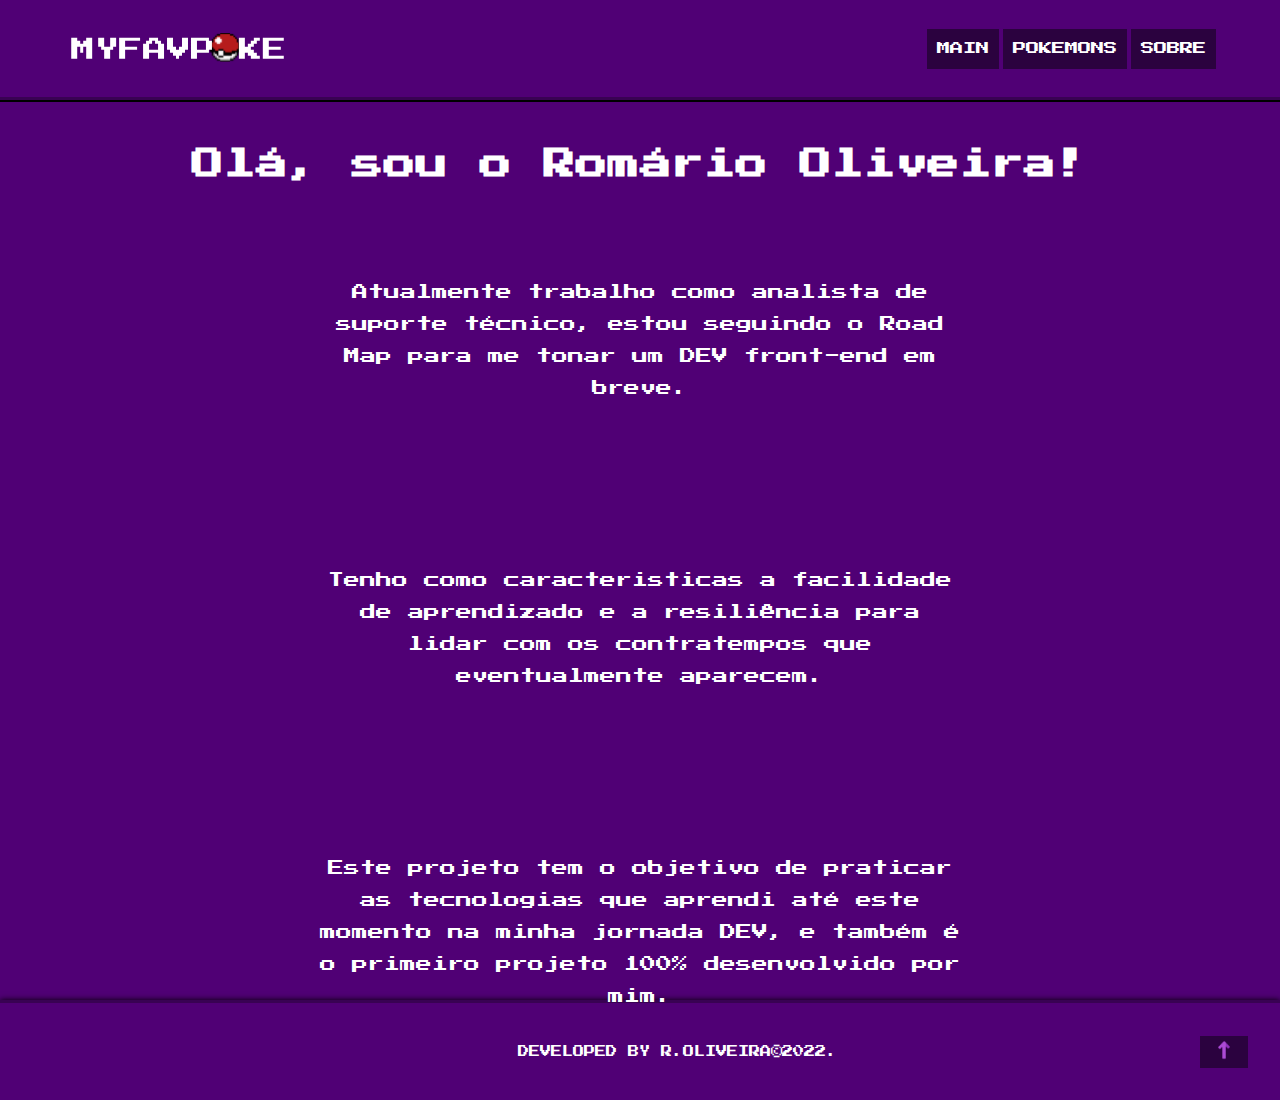
==== about.html @ 853b2307 "Create pokemon page and about page, add media query's" ====
<!DOCTYPE html>
<html lang="pt-br">
  <head>
    <meta charset="UTF-8" />
    <meta http-equiv="X-UA-Compatible" content="IE=edge" />
    <meta name="viewport" content="width=device-width, initial-scale=1.0" />
    <link rel="preconnect" href="https://fonts.googleapis.com"><link rel="preconnect" href="https://fonts.gstatic.com" crossorigin><link href="https://fonts.googleapis.com/css2?family=Fira+Code:wght@700&family=Press+Start+2P&display=swap" rel="stylesheet">
    <link rel="stylesheet" href="./index.css">
    <link rel="stylesheet" href="./components/media-query.css">
    <link rel="stylesheet" href="./components/main-header.css">
    <link rel="stylesheet" href="./components/header-nav.css">
    <link rel="stylesheet" href="./components/main-section.css">
    <link rel="stylesheet" href="./components/main-footer.css">
    <link rel="stylesheet" href="./components/about-components/about-main-section.css">
    <title>MYFAVPOKE</title>
    <link rel="icon" href="./assets/favIcon.svg">
  </head>
  <body>
    <header class="main-header" id="top">
      <img class="logo" src="./assets/logo.svg" alt="">
      <nav class="header-nav">
        <a href="./index.html"><button class="button-header">MAIN</button></a>
        <a href="./pokemons.html"><button class="button-header">POKEMONS</button></a>
        <a href="./about.html"><button class="button-header">SOBRE</button></a>
      </nav>
    </header>
      <main class="about-main">
        <h1 class="h1-component">Olá, sou o <a href="https://www.linkedin.com/in/rom%C3%A1rio-oliveira-b9022a1b7/" target="_blank"><span class="about-name-h1">Romário Oliveira!</span></a></h1>
        <section class="main-section-about">
          <p class="about-paragraph" id="paragraph-about">Atualmente trabalho como analista de suporte técnico,
            estou seguindo o Road Map para me tonar um DEV front-end em breve.</p>
            <p class="about-paragraph" id="paragraph-about">Tenho como caracteristicas a facilidade de aprendizado e a 
              resiliência para lidar com os contratempos que eventualmente aparecem.</p>
              <p class="about-paragraph" id="paragraph-about">Este projeto tem o objetivo de praticar as tecnologias que aprendi
                até este momento na minha jornada DEV, e também é o primeiro
                projeto 100% desenvolvido por mim.</p>
        </section>
      </main>
    

    <footer class="main-footer">
      <p class="footer-p" id="fontP">DEVELOPED BY R.OLIVEIRA©2022.</p>
      <a href="#top"><button class="to-top"><img src="./assets/icons8-up-arrow-48.png" alt=""></button></a>
    </footer>
  </body>
</html>
---- index.css ----
*{
  margin:0;
  padding:0;
  box-sizing: border-box;
}
:root{
  --mainColor: #500075;
  --secondColor: #2B023F;
  --thirdColor: #FFFFFF;
}
body{
  background-color: var(--mainColor);
}
a{
  text-decoration: none;
}
---- components/media-query.css ----
@media (min-width: 1001px) and (max-width: 1920px){
  #logo-mquery{
    padding-top: 10px;
    width: 350px;
    
  }
  #div-img-mquery{
    width: 50%;
    margin-top: 100px;
    margin-bottom: 100px;
    padding-top: 30px;
    /* margin-bottom: 130px; */
  }
  #img-tec{
    width: 400px;
  }
  #mquery{
    margin: 0;
    padding: 0;
   }
}

@media (max-width: 900px){
  #logo-mquery{
    padding-top: 10px;
    width: 440px;
    
  }
}

@media (min-width: 600px) and (max-width: 1000px){
 
  #logo-mquery{
    padding-top: 10px;
    width: 30%;
    
  }
  #fontP{
    font-size: .5rem;
    margin:0;
  }
  .div-p-mainSection p{
    font-size: .7rem;
  }
  #img-tec{
    width: 200px;
  }
  #div-img-mquery{
    width: 30%;
    height: 100px;
  }
  .div-p-subSection p{
    padding-left: .6rem;
    font-size: .7rem;
  }
  #img-pokemon{
    width: 200px;
  }
  #mquery{
   margin: 0;
   padding: 0;
  }
    /* about responsive */
   
    .h1-component{
      font-size: .9rem;
    }
    #paragraph-about{
      font-size: .6rem;
      padding-top: 4rem;
      line-height: .7rem;
    }

    /* pokemon card section */
    #pokemon-main-mquery{
      display: flex;
      flex-wrap: wrap;
      gap: 30px;
      justify-content: center;
      align-items: center;
      height: 1000px;
      width: 70%;
    }
}


@media (min-width: 280px) and (max-width: 600px){
  #top{
    display:flex;
    flex-direction: column;
    justify-content: center;
    align-items: center;
    margin-top: 20px;
    padding: 0;
  }
  #logo-mquery{
    padding-top: 10px;
    width: 300px;
  }
  .header-nav{
    padding-top: 10px;
    padding-bottom: 10px;
  }
  .button-header{
    font-size: .6rem;
  }
  .main-footer{
    height: 100px;
  }
  
  #fontP{
    font-size: .3rem;
    margin:0;
  }
  .main-section{
   
  }
  
  .main{
    flex-direction: column;
    align-items: center;
    justify-content: center;
    
    
  }
  #img-tec{
    margin-left: 10%;
    display: flex;
    width: 10rem;
    align-items: center;
    justify-content: center;
  }
  
  .div-p-mainSection p{
    margin-top: 10px;
    font-size: .7rem;
  }
  #div-img-mquery{
    margin-top: 10px;
  }
  .sub-section{
    flex-direction: column;
    align-items: center;
    justify-content: center; 
    width: 100%;
  }
  #img-pokemon{
    width: 130px;
  }
  .div-p-subSection{
    display: flex;
    align-items: center;
    justify-content: center;
    width: 100%;
  }
  .div-p-subSection p{
    font-size: .7rem;
    
  }
  #mquery{
    margin: 0;
    padding-top: 1rem;
  }
   /* about responsive */
   
  .h1-component{
    font-size: .6rem;
  }
  #paragraph-about{
    font-size: .5rem;
    padding-top: 1.5rem;
    line-height: .6rem;
  }

  /* pokemon-card section */
  #pokemon-main-mquery{
    display: flex;
    flex-wrap: wrap;
    gap: 10px;
    justify-content: center;
    align-items: center;
    height: 2000px;
    width: 40%;
  }
  .card{
    width: 180px;
    height: 250px;
    background-color: var(--secondColor);
    display: flex;
    flex-direction: column;
  }
  
  .evolution-button{
    display: flex;
    align-items: center;
    justify-content: center;
    padding: .4rem 3rem;
    margin-right: 3px;
    width: 50%;
    height: 20px;
    align-self: flex-end;
    margin-top: 5px;
    font-family: 'Press Start 2p', sans-serif;
    color: var(--thirdColor);
    font-size: .6rem;
    background-color: var(--mainColor);
    border: none;
  }
  
  .pokemon-image-container-bulbasaur{
    width: 100%;
    height: 100%;
    display: flex;
    align-items: center;
    justify-content: center;
  }
  .img-container-bulbasaur{
    width: 40%;
    height: 40%;
    padding-top: .3rem;
    padding-bottom: .3rem;
  }
  .desc-button{
    position: absolute;
    width: 30px;
    height: 20px;
    display: flex;
    align-items: center;
    justify-content: center;
    margin-top: 4px;
    margin-left: 4px;
    background-color: var(--mainColor);
    font-family: 'Press Start 2p', sans-serif;
    color: var(--thirdColor);
    border: none;
  }
  .pokemon-name{
    display: flex;
    justify-content: center;
    align-items: flex-end;
    font-family: 'Press Start 2p', sans-serif;
    color: var(--thirdColor);
    font-size: .6rem;
    padding-top: .3rem;
    padding-bottom: .3rem;
  }
}
---- components/main-header.css ----
.main-header{
  width: 100%;
  height: 100px;
  border-bottom: 3px solid #390253;
  box-shadow: 0px 2px 0 #000000;
  display:flex;
  justify-content: space-between;
  align-items: center;
  padding: 0 4rem;
}
.logo{
  cursor:pointer;
  width: 20%;
}
---- components/header-nav.css ----
.button-header{
  width: auto;
  height: 2.5rem;
  background-color: var(--secondColor);
  color: var(--thirdColor);
  font-family: 'Press Start 2P', sans-serif;
  padding: 0 10px;
  border:none;
  cursor: pointer;
}
---- components/main-section.css ----
.main-section{
  display: flex;
  flex-direction: column;
  width: 100%;
  height: 100vh;
  align-items: center;
  
  
}
.main{
  display: flex;
  padding: 3rem 0;
  align-items: center;
  height: 50vh;
  width: 100%;
  
}
.div-p-mainSection{
  font-family: 'Fira Code', sans-serif;
  color: var(--thirdColor);
  display: flex;
  justify-content: center;
  align-items: center;
  font-size: 1.3rem;
}
.div-p-mainSection p{
  width: 50%;
  text-align: center;
}
.div-img-main-section{
  width: 50vh;
  height: 200px;
  display: flex;
  justify-content: center;
  align-items: center;
}

.sub-section{
  font-family: 'Fira Code', sans-serif;
  color: var(--thirdColor);
  display: flex;
  justify-content: center;
  align-items: center;
  align-items: center;
  font-size: 1.3rem;
  height: 50vh;
  width: 100%;
}
.div-p-subSection{
  width: 30%;
  text-align: center;
}
.div-img-subSection{
  width: 50%;
  display: flex;
  justify-content: center;
  align-items: center;
  margin-left: 9rem;
  
}
.div-img-subSection img{
  width: 300px;
}
---- components/main-footer.css ----
.main-footer{
  display:flex;
  justify-content: space-between;
  width: 100%;
  height: 100px;
  align-items: center;
  padding:0 2rem;
  border-top: 3px solid #390253;
  box-shadow: 0px 0px 6px #000000;
}
.main-footer p{
  color: var(--thirdColor);
  font-family: 'Press Start 2P', sans-serif;
  font-size: .7rem;
  margin-left: 40%;
}
.to-top{
  width: 3rem;
  height: 2rem;
  cursor:pointer;
  background-color: var(--secondColor);
  border: none;
  padding: .1rem 0;
}
.to-top:hover{
  background-color:#390253;
}
.to-top img{
  width: 20px;
  height: 20px;
}
.to-top:hover img{
  filter: invert(100%);
}
---- components/about-components/about-main-section.css ----
.about-main{
  width: 100%;
  height: 100vh;
  display: flex;
  flex-direction: column;
  align-items: center;
}
.main-section-about{
  display: flex;
  align-items: center;
  justify-content: center;
  flex-direction: column;
  padding-top: 3rem;
  width: 50%;
}
.h1-component{
  font-family: 'Press Start 2p', sans-serif;
  color: var(--thirdColor);
  padding-top: 3rem;
}
.about-name-h1{
  color: var(--thirdColor);
}
.about-name-h1:hover{
  color: #f0f008;
}

.about-paragraph{
  display: flex;
  justify-content: center;
  align-items: center;
  font-family: 'Press Start 2p', sans-serif;
  color: var(--thirdColor);
  text-align: center;
  padding-top: 10rem;
  line-height: 2rem;
}
.about-paragraph:first-child{
  padding-top: 3rem;
}
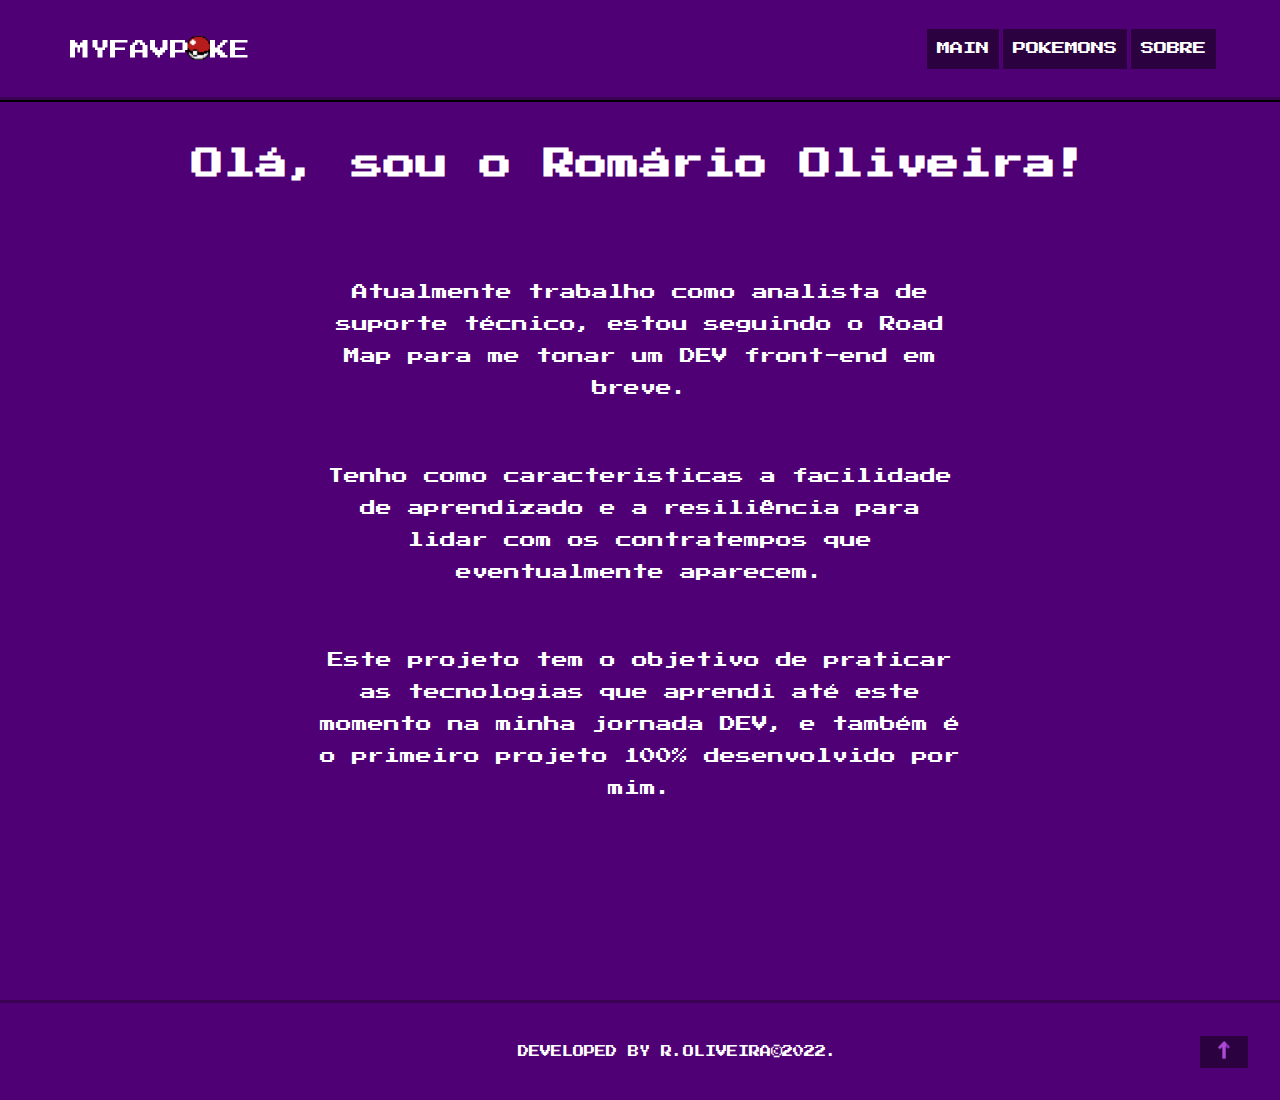
==== commit 1e6ece98: "Change media query's" ====
--- a/about.html
+++ b/about.html
@@ -13,7 +13,7 @@
     <link rel="stylesheet" href="./components/main-footer.css">
     <link rel="stylesheet" href="./components/about-components/about-main-section.css">
     <title>MYFAVPOKE</title>
-    <link rel="icon" href="./assets/favIcon.svg">
+    
   </head>
   <body>
     <header class="main-header" id="top">
--- a/components/media-query.css
+++ b/components/media-query.css
@@ -1,14 +1,10 @@
 
 @media (min-width: 1001px) and (max-width: 1920px){
-  #logo-mquery{
-    padding-top: 10px;
-    width: 350px;
-    
-  }
+ 
   #div-img-mquery{
     width: 50%;
     margin-top: 100px;
-    margin-bottom: 100px;
+    margin-bottom: 100p;
     padding-top: 30px;
     /* margin-bottom: 130px; */
   }
@@ -19,23 +15,23 @@
     margin: 0;
     padding: 0;
    }
+   #about-main-mquery{
+    height: 100vh;
+   }
+   #paragraph-mquery{
+    line-height: .2rem;
+    padding-top: 3rem;
+   }
+   #main-section-mquery-about, #main-section-mquery:first-child{
+    font-size: 10px;
+   }
 }
 
-@media (max-width: 900px){
-  #logo-mquery{
-    padding-top: 10px;
-    width: 440px;
-    
-  }
-}
+
 
 @media (min-width: 600px) and (max-width: 1000px){
  
-  #logo-mquery{
-    padding-top: 10px;
-    width: 30%;
-    
-  }
+  
   #fontP{
     font-size: .5rem;
     margin:0;
@@ -94,10 +90,7 @@
     margin-top: 20px;
     padding: 0;
   }
-  #logo-mquery{
-    padding-top: 10px;
-    width: 300px;
-  }
+
   .header-nav{
     padding-top: 10px;
     padding-bottom: 10px;
--- a/components/main-header.css
+++ b/components/main-header.css
@@ -10,5 +10,4 @@
 }
 .logo{
   cursor:pointer;
-  width: 20%;
 }--- a/components/main-footer.css
+++ b/components/main-footer.css
@@ -6,7 +6,6 @@
   align-items: center;
   padding:0 2rem;
   border-top: 3px solid #390253;
-  box-shadow: 0px 0px 6px #000000;
 }
 .main-footer p{
   color: var(--thirdColor);
--- a/components/about-components/about-main-section.css
+++ b/components/about-components/about-main-section.css
@@ -32,7 +32,7 @@
   font-family: 'Press Start 2p', sans-serif;
   color: var(--thirdColor);
   text-align: center;
-  padding-top: 10rem;
+  padding-top: 3.5rem;
   line-height: 2rem;
 }
 .about-paragraph:first-child{
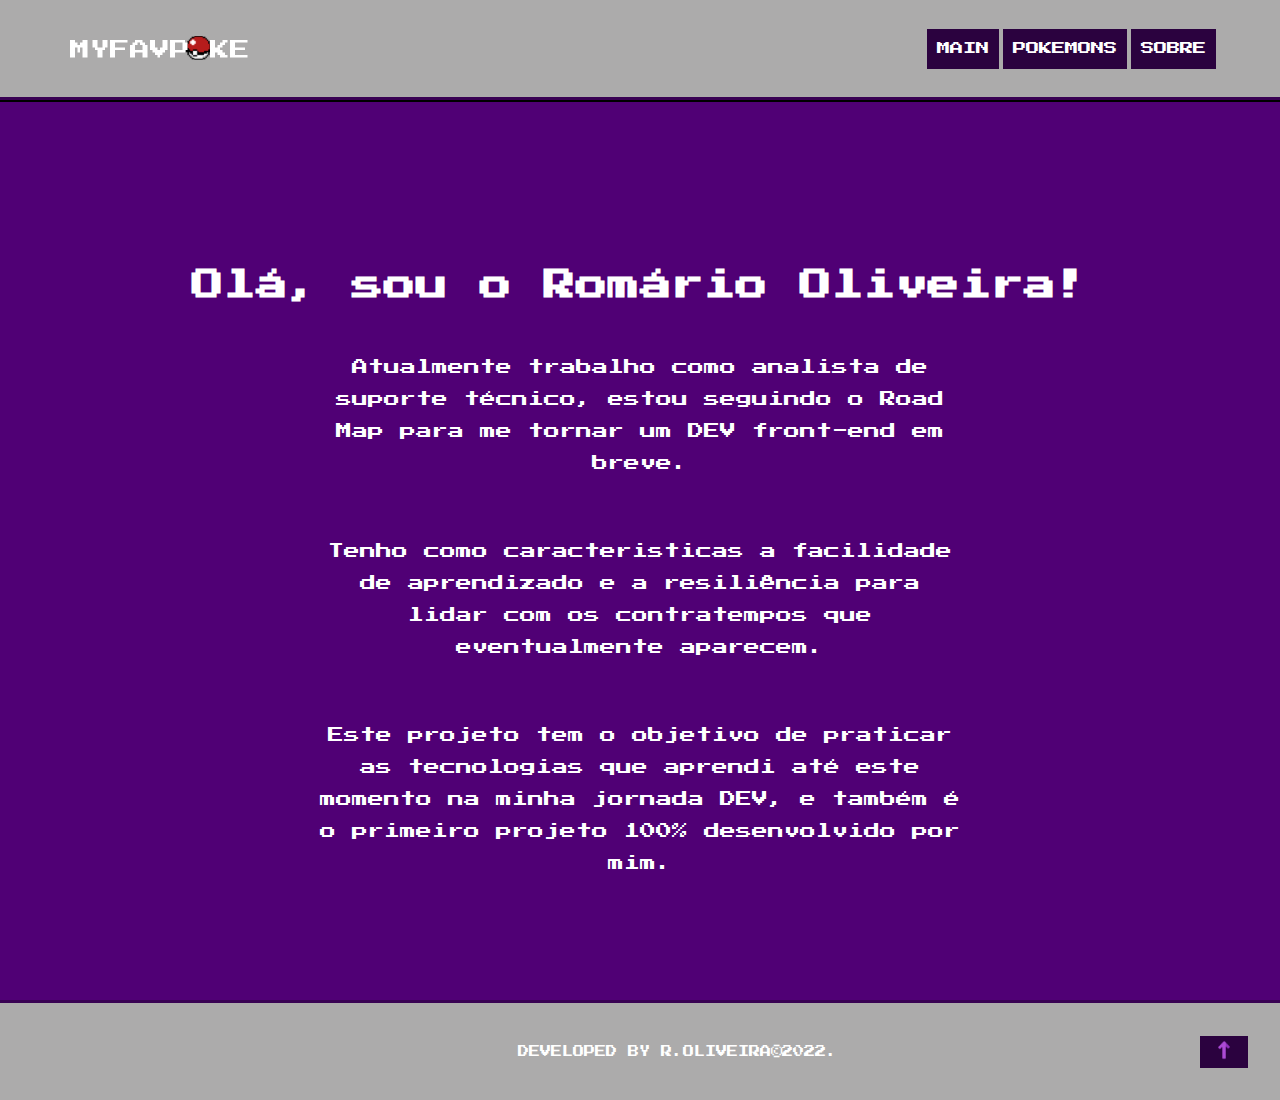
==== commit 446151b9: "Add alt description and change about description" ====
--- a/about.html
+++ b/about.html
@@ -17,7 +17,7 @@
   </head>
   <body>
     <header class="main-header" id="top">
-      <img class="logo" src="./assets/logo.svg" alt="">
+      <img class="logo" src="./assets/logo.svg" alt="Logo MYFAVPOKE, é uma pokebola com o topo vermelho, base branca e um botão preto no meio">
       <nav class="header-nav">
         <a href="./index.html"><button class="button-header">MAIN</button></a>
         <a href="./pokemons.html"><button class="button-header">POKEMONS</button></a>
@@ -28,7 +28,7 @@
         <h1 class="h1-component">Olá, sou o <a href="https://www.linkedin.com/in/rom%C3%A1rio-oliveira-b9022a1b7/" target="_blank"><span class="about-name-h1">Romário Oliveira!</span></a></h1>
         <section class="main-section-about">
           <p class="about-paragraph" id="paragraph-about">Atualmente trabalho como analista de suporte técnico,
-            estou seguindo o Road Map para me tonar um DEV front-end em breve.</p>
+            estou seguindo o Road Map para me tornar um DEV front-end em breve.</p>
             <p class="about-paragraph" id="paragraph-about">Tenho como caracteristicas a facilidade de aprendizado e a 
               resiliência para lidar com os contratempos que eventualmente aparecem.</p>
               <p class="about-paragraph" id="paragraph-about">Este projeto tem o objetivo de praticar as tecnologias que aprendi
@@ -40,7 +40,7 @@
 
     <footer class="main-footer">
       <p class="footer-p" id="fontP">DEVELOPED BY R.OLIVEIRA©2022.</p>
-      <a href="#top"><button class="to-top"><img src="./assets/icons8-up-arrow-48.png" alt=""></button></a>
+      <a href="#top"><button class="to-top"><img src="./assets/icons8-up-arrow-48.png" alt="Icone em formato de uma seta"></button></a>
     </footer>
   </body>
 </html>--- a/components/media-query.css
+++ b/components/media-query.css
@@ -25,6 +25,13 @@
    #main-section-mquery-about, #main-section-mquery:first-child{
     font-size: 10px;
    }
+   #desc-mquery{
+    display: flex;
+    justify-content: center;
+    background-color: var(--secondColor);
+    width: 550px;
+    height: auto;
+  }
 }
 
 
@@ -78,6 +85,17 @@
       height: 1000px;
       width: 70%;
     }
+    #desc-mquery{
+      display: flex;
+      justify-content: center;
+      background-color: var(--secondColor);
+      width: auto;
+      height: auto;
+      font-size: .7rem;
+      padding: 10px 30px;
+      text-align: center;
+      line-height: 30px;
+    }
 }
 
 
@@ -87,7 +105,7 @@
     flex-direction: column;
     justify-content: center;
     align-items: center;
-    margin-top: 20px;
+    
     padding: 0;
   }
 
@@ -238,4 +256,19 @@
     padding-top: .3rem;
     padding-bottom: .3rem;
   }
+  /* #desc-div-mquery{
+    margin-bottom: 1050px;
+  } */
+  #desc-mquery{
+    display: flex;
+    justify-content: center;
+    background-color: var(--secondColor);
+    width: auto;
+    height: auto;
+    font-size: .7rem;
+    padding: 10px 30px;
+    text-align: center;
+    line-height: 30px;
+  }
+  
 }--- a/components/main-header.css
+++ b/components/main-header.css
@@ -7,6 +7,7 @@
   justify-content: space-between;
   align-items: center;
   padding: 0 4rem;
+  background: #acabab;
 }
 .logo{
   cursor:pointer;
--- a/components/header-nav.css
+++ b/components/header-nav.css
@@ -12,3 +12,7 @@
   border:none;
   cursor: pointer;
 }
+.button-header:hover{
+  color: var(--thirdColor);
+  background-color: var(--mainColor);
+}
--- a/components/main-footer.css
+++ b/components/main-footer.css
@@ -6,6 +6,7 @@
   align-items: center;
   padding:0 2rem;
   border-top: 3px solid #390253;
+  background: #acabab;
 }
 .main-footer p{
   color: var(--thirdColor);
--- a/components/about-components/about-main-section.css
+++ b/components/about-components/about-main-section.css
@@ -4,6 +4,7 @@
   display: flex;
   flex-direction: column;
   align-items: center;
+  justify-content: center;
 }
 .main-section-about{
   display: flex;
@@ -12,6 +13,7 @@
   flex-direction: column;
   padding-top: 3rem;
   width: 50%;
+  align-self: center;
 }
 .h1-component{
   font-family: 'Press Start 2p', sans-serif;
@@ -36,5 +38,5 @@
   line-height: 2rem;
 }
 .about-paragraph:first-child{
-  padding-top: 3rem;
+  padding-top: .1rem;
 }
